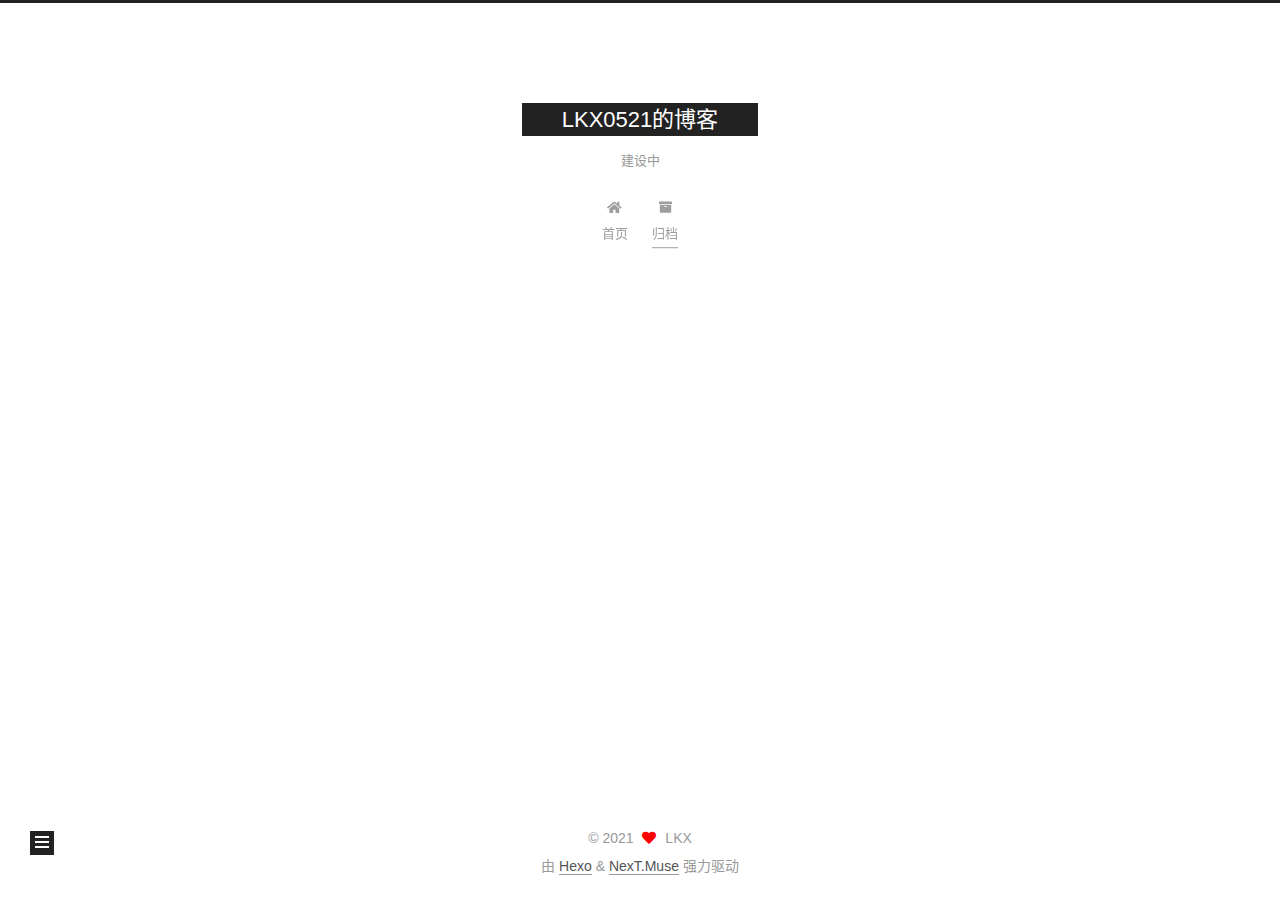
==== archives/index.html @ d3db6afd "必须成功" ====
<!DOCTYPE html>
<html lang="zh-CN">
<head>
  <meta charset="UTF-8">
<meta name="viewport" content="width=device-width, initial-scale=1, maximum-scale=2">
<meta name="theme-color" content="#222">
<meta name="generator" content="Hexo 5.4.0">
  <link rel="apple-touch-icon" sizes="180x180" href="/images/apple-touch-icon-next.png">
  <link rel="icon" type="image/png" sizes="32x32" href="/images/favicon-32x32-next.png">
  <link rel="icon" type="image/png" sizes="16x16" href="/images/favicon-16x16-next.png">
  <link rel="mask-icon" href="/images/logo.svg" color="#222">

<link rel="stylesheet" href="/css/main.css">


<link rel="stylesheet" href="/lib/font-awesome/css/all.min.css">

<script id="hexo-configurations">
    var NexT = window.NexT || {};
    var CONFIG = {"hostname":"lkx0521.github.io","root":"/","scheme":"Muse","version":"7.8.0","exturl":false,"sidebar":{"position":"left","display":"post","padding":18,"offset":12,"onmobile":false},"copycode":{"enable":false,"show_result":false,"style":null},"back2top":{"enable":true,"sidebar":false,"scrollpercent":false},"bookmark":{"enable":false,"color":"#222","save":"auto"},"fancybox":false,"mediumzoom":false,"lazyload":false,"pangu":false,"comments":{"style":"tabs","active":null,"storage":true,"lazyload":false,"nav":null},"algolia":{"hits":{"per_page":10},"labels":{"input_placeholder":"Search for Posts","hits_empty":"We didn't find any results for the search: ${query}","hits_stats":"${hits} results found in ${time} ms"}},"localsearch":{"enable":false,"trigger":"auto","top_n_per_article":1,"unescape":false,"preload":false},"motion":{"enable":true,"async":false,"transition":{"post_block":"fadeIn","post_header":"slideDownIn","post_body":"slideDownIn","coll_header":"slideLeftIn","sidebar":"slideUpIn"}}};
  </script>

  <meta name="description" content="暂无">
<meta property="og:type" content="website">
<meta property="og:title" content="LKX0521的博客">
<meta property="og:url" content="https://lkx0521.github.io/archives/index.html">
<meta property="og:site_name" content="LKX0521的博客">
<meta property="og:description" content="暂无">
<meta property="og:locale" content="zh_CN">
<meta property="article:author" content="LKX">
<meta name="twitter:card" content="summary">

<link rel="canonical" href="https://lkx0521.github.io/archives/">


<script id="page-configurations">
  // https://hexo.io/docs/variables.html
  CONFIG.page = {
    sidebar: "",
    isHome : false,
    isPost : false,
    lang   : 'zh-CN'
  };
</script>

  <title>归档 | LKX0521的博客</title>
  






  <noscript>
  <style>
  .use-motion .brand,
  .use-motion .menu-item,
  .sidebar-inner,
  .use-motion .post-block,
  .use-motion .pagination,
  .use-motion .comments,
  .use-motion .post-header,
  .use-motion .post-body,
  .use-motion .collection-header { opacity: initial; }

  .use-motion .site-title,
  .use-motion .site-subtitle {
    opacity: initial;
    top: initial;
  }

  .use-motion .logo-line-before i { left: initial; }
  .use-motion .logo-line-after i { right: initial; }
  </style>
</noscript>

</head>

<body itemscope itemtype="http://schema.org/WebPage">
  <div class="container use-motion">
    <div class="headband"></div>

    <header class="header" itemscope itemtype="http://schema.org/WPHeader">
      <div class="header-inner"><div class="site-brand-container">
  <div class="site-nav-toggle">
    <div class="toggle" aria-label="切换导航栏">
      <span class="toggle-line toggle-line-first"></span>
      <span class="toggle-line toggle-line-middle"></span>
      <span class="toggle-line toggle-line-last"></span>
    </div>
  </div>

  <div class="site-meta">

    <a href="/" class="brand" rel="start">
      <span class="logo-line-before"><i></i></span>
      <h1 class="site-title">LKX0521的博客</h1>
      <span class="logo-line-after"><i></i></span>
    </a>
      <p class="site-subtitle" itemprop="description">建设中</p>
  </div>

  <div class="site-nav-right">
    <div class="toggle popup-trigger">
    </div>
  </div>
</div>




<nav class="site-nav">
  <ul id="menu" class="main-menu menu">
        <li class="menu-item menu-item-home">

    <a href="/" rel="section"><i class="fa fa-home fa-fw"></i>首页</a>

  </li>
        <li class="menu-item menu-item-archives">

    <a href="/archives/" rel="section"><i class="fa fa-archive fa-fw"></i>归档</a>

  </li>
  </ul>
</nav>




</div>
    </header>

    
  <div class="back-to-top">
    <i class="fa fa-arrow-up"></i>
    <span>0%</span>
  </div>


    <main class="main">
      <div class="main-inner">
        <div class="content-wrap">
          

          <div class="content archive">
            

  
  
  
  <div class="post-block">
    <div class="posts-collapse">
      <div class="collection-title">
        <span class="collection-header">嗯..! 目前共计 1 篇日志。 继续努力。</span>
      </div>

      
    <div class="collection-year">
      <span class="collection-header">2021</span>
    </div>

  <article itemscope itemtype="http://schema.org/Article">
    <header class="post-header">

      <div class="post-meta">
        <time itemprop="dateCreated"
              datetime="2021-09-12T21:35:00+08:00"
              content="2021-09-12">
          09-12
        </time>
      </div>

      <div class="post-title">
          <a class="post-title-link" href="/2021/09/12/hello-world/" itemprop="url">
            <span itemprop="name">Hello World</span>
          </a>
      </div>

    </header>
  </article>


    </div>
  </div>
  
  
  

  



          </div>
          

<script>
  window.addEventListener('tabs:register', () => {
    let { activeClass } = CONFIG.comments;
    if (CONFIG.comments.storage) {
      activeClass = localStorage.getItem('comments_active') || activeClass;
    }
    if (activeClass) {
      let activeTab = document.querySelector(`a[href="#comment-${activeClass}"]`);
      if (activeTab) {
        activeTab.click();
      }
    }
  });
  if (CONFIG.comments.storage) {
    window.addEventListener('tabs:click', event => {
      if (!event.target.matches('.tabs-comment .tab-content .tab-pane')) return;
      let commentClass = event.target.classList[1];
      localStorage.setItem('comments_active', commentClass);
    });
  }
</script>

        </div>
          
  
  <div class="toggle sidebar-toggle">
    <span class="toggle-line toggle-line-first"></span>
    <span class="toggle-line toggle-line-middle"></span>
    <span class="toggle-line toggle-line-last"></span>
  </div>

  <aside class="sidebar">
    <div class="sidebar-inner">

      <ul class="sidebar-nav motion-element">
        <li class="sidebar-nav-toc">
          文章目录
        </li>
        <li class="sidebar-nav-overview">
          站点概览
        </li>
      </ul>

      <!--noindex-->
      <div class="post-toc-wrap sidebar-panel">
      </div>
      <!--/noindex-->

      <div class="site-overview-wrap sidebar-panel">
        <div class="site-author motion-element" itemprop="author" itemscope itemtype="http://schema.org/Person">
  <p class="site-author-name" itemprop="name">LKX</p>
  <div class="site-description" itemprop="description">暂无</div>
</div>
<div class="site-state-wrap motion-element">
  <nav class="site-state">
      <div class="site-state-item site-state-posts">
          <a href="/archives/">
        
          <span class="site-state-item-count">1</span>
          <span class="site-state-item-name">日志</span>
        </a>
      </div>
  </nav>
</div>



      </div>

    </div>
  </aside>
  <div id="sidebar-dimmer"></div>


      </div>
    </main>

    <footer class="footer">
      <div class="footer-inner">
        

        

<div class="copyright">
  
  &copy; 
  <span itemprop="copyrightYear">2021</span>
  <span class="with-love">
    <i class="fa fa-heart"></i>
  </span>
  <span class="author" itemprop="copyrightHolder">LKX</span>
</div>
  <div class="powered-by">由 <a href="https://hexo.io/" class="theme-link" rel="noopener" target="_blank">Hexo</a> & <a href="https://muse.theme-next.org/" class="theme-link" rel="noopener" target="_blank">NexT.Muse</a> 强力驱动
  </div>

        








      </div>
    </footer>
  </div>

  
  <script src="/lib/anime.min.js"></script>
  <script src="/lib/velocity/velocity.min.js"></script>
  <script src="/lib/velocity/velocity.ui.min.js"></script>

<script src="/js/utils.js"></script>

<script src="/js/motion.js"></script>


<script src="/js/schemes/muse.js"></script>


<script src="/js/next-boot.js"></script>




  















  

  

</body>
</html>
---- css/main.css ----
:root {
  --body-bg-color: #fff;
  --content-bg-color: #fff;
  --card-bg-color: #f5f5f5;
  --text-color: #555;
  --blockquote-color: #666;
  --link-color: #555;
  --link-hover-color: #222;
  --brand-color: #fff;
  --brand-hover-color: #fff;
  --table-row-odd-bg-color: #f9f9f9;
  --table-row-hover-bg-color: #f5f5f5;
  --menu-item-bg-color: #f5f5f5;
  --btn-default-bg: #222;
  --btn-default-color: #fff;
  --btn-default-border-color: #222;
  --btn-default-hover-bg: #fff;
  --btn-default-hover-color: #222;
  --btn-default-hover-border-color: #222;
}
html {
  line-height: 1.15; /* 1 */
  -webkit-text-size-adjust: 100%; /* 2 */
}
body {
  margin: 0;
}
main {
  display: block;
}
h1 {
  font-size: 2em;
  margin: 0.67em 0;
}
hr {
  box-sizing: content-box; /* 1 */
  height: 0; /* 1 */
  overflow: visible; /* 2 */
}
pre {
  font-family: monospace, monospace; /* 1 */
  font-size: 1em; /* 2 */
}
a {
  background: transparent;
}
abbr[title] {
  border-bottom: none; /* 1 */
  text-decoration: underline; /* 2 */
  text-decoration: underline dotted; /* 2 */
}
b,
strong {
  font-weight: bolder;
}
code,
kbd,
samp {
  font-family: monospace, monospace; /* 1 */
  font-size: 1em; /* 2 */
}
small {
  font-size: 80%;
}
sub,
sup {
  font-size: 75%;
  line-height: 0;
  position: relative;
  vertical-align: baseline;
}
sub {
  bottom: -0.25em;
}
sup {
  top: -0.5em;
}
img {
  border-style: none;
}
button,
input,
optgroup,
select,
textarea {
  font-family: inherit; /* 1 */
  font-size: 100%; /* 1 */
  line-height: 1.15; /* 1 */
  margin: 0; /* 2 */
}
button,
input {
/* 1 */
  overflow: visible;
}
button,
select {
/* 1 */
  text-transform: none;
}
button,
[type='button'],
[type='reset'],
[type='submit'] {
  -webkit-appearance: button;
}
button::-moz-focus-inner,
[type='button']::-moz-focus-inner,
[type='reset']::-moz-focus-inner,
[type='submit']::-moz-focus-inner {
  border-style: none;
  padding: 0;
}
button:-moz-focusring,
[type='button']:-moz-focusring,
[type='reset']:-moz-focusring,
[type='submit']:-moz-focusring {
  outline: 1px dotted ButtonText;
}
fieldset {
  padding: 0.35em 0.75em 0.625em;
}
legend {
  box-sizing: border-box; /* 1 */
  color: inherit; /* 2 */
  display: table; /* 1 */
  max-width: 100%; /* 1 */
  padding: 0; /* 3 */
  white-space: normal; /* 1 */
}
progress {
  vertical-align: baseline;
}
textarea {
  overflow: auto;
}
[type='checkbox'],
[type='radio'] {
  box-sizing: border-box; /* 1 */
  padding: 0; /* 2 */
}
[type='number']::-webkit-inner-spin-button,
[type='number']::-webkit-outer-spin-button {
  height: auto;
}
[type='search'] {
  outline-offset: -2px; /* 2 */
  -webkit-appearance: textfield; /* 1 */
}
[type='search']::-webkit-search-decoration {
  -webkit-appearance: none;
}
::-webkit-file-upload-button {
  font: inherit; /* 2 */
  -webkit-appearance: button; /* 1 */
}
details {
  display: block;
}
summary {
  display: list-item;
}
template {
  display: none;
}
[hidden] {
  display: none;
}
::selection {
  background: #262a30;
  color: #eee;
}
html,
body {
  height: 100%;
}
body {
  background: var(--body-bg-color);
  color: var(--text-color);
  font-family: 'Lato', "PingFang SC", "Microsoft YaHei", sans-serif;
  font-size: 1em;
  line-height: 2;
}
@media (max-width: 991px) {
  body {
    padding-left: 0 !important;
    padding-right: 0 !important;
  }
}
h1,
h2,
h3,
h4,
h5,
h6 {
  font-family: 'Lato', "PingFang SC", "Microsoft YaHei", sans-serif;
  font-weight: bold;
  line-height: 1.5;
  margin: 20px 0 15px;
}
h1 {
  font-size: 1.5em;
}
h2 {
  font-size: 1.375em;
}
h3 {
  font-size: 1.25em;
}
h4 {
  font-size: 1.125em;
}
h5 {
  font-size: 1em;
}
h6 {
  font-size: 0.875em;
}
p {
  margin: 0 0 20px 0;
}
a,
span.exturl {
  border-bottom: 1px solid #999;
  color: var(--link-color);
  outline: 0;
  text-decoration: none;
  overflow-wrap: break-word;
  word-wrap: break-word;
  cursor: pointer;
}
a:hover,
span.exturl:hover {
  border-bottom-color: var(--link-hover-color);
  color: var(--link-hover-color);
}
iframe,
img,
video {
  display: block;
  margin-left: auto;
  margin-right: auto;
  max-width: 100%;
}
hr {
  background-image: repeating-linear-gradient(-45deg, #ddd, #ddd 4px, transparent 4px, transparent 8px);
  border: 0;
  height: 3px;
  margin: 40px 0;
}
blockquote {
  border-left: 4px solid #ddd;
  color: var(--blockquote-color);
  margin: 0;
  padding: 0 15px;
}
blockquote cite::before {
  content: '-';
  padding: 0 5px;
}
dt {
  font-weight: bold;
}
dd {
  margin: 0;
  padding: 0;
}
kbd {
  background-color: #f5f5f5;
  background-image: linear-gradient(#eee, #fff, #eee);
  border: 1px solid #ccc;
  border-radius: 0.2em;
  box-shadow: 0.1em 0.1em 0.2em rgba(0,0,0,0.1);
  color: #555;
  font-family: inherit;
  padding: 0.1em 0.3em;
  white-space: nowrap;
}
.table-container {
  overflow: auto;
}
table {
  border-collapse: collapse;
  border-spacing: 0;
  font-size: 0.875em;
  margin: 0 0 20px 0;
  width: 100%;
}
tbody tr:nth-of-type(odd) {
  background: var(--table-row-odd-bg-color);
}
tbody tr:hover {
  background: var(--table-row-hover-bg-color);
}
caption,
th,
td {
  font-weight: normal;
  padding: 8px;
  vertical-align: middle;
}
th,
td {
  border: 1px solid #ddd;
  border-bottom: 3px solid #ddd;
}
th {
  font-weight: 700;
  padding-bottom: 10px;
}
td {
  border-bottom-width: 1px;
}
.btn {
  background: var(--btn-default-bg);
  border: 2px solid var(--btn-default-border-color);
  border-radius: 0;
  color: var(--btn-default-color);
  display: inline-block;
  font-size: 0.875em;
  line-height: 2;
  padding: 0 20px;
  text-decoration: none;
  transition-property: background-color;
  transition-delay: 0s;
  transition-duration: 0.2s;
  transition-timing-function: ease-in-out;
}
.btn:hover {
  background: var(--btn-default-hover-bg);
  border-color: var(--btn-default-hover-border-color);
  color: var(--btn-default-hover-color);
}
.btn + .btn {
  margin: 0 0 8px 8px;
}
.btn .fa-fw {
  text-align: left;
  width: 1.285714285714286em;
}
.toggle {
  line-height: 0;
}
.toggle .toggle-line {
  background: #fff;
  display: inline-block;
  height: 2px;
  left: 0;
  position: relative;
  top: 0;
  transition: all 0.4s;
  vertical-align: top;
  width: 100%;
}
.toggle .toggle-line:not(:first-child) {
  margin-top: 3px;
}
.toggle.toggle-arrow .toggle-line-first {
  left: 50%;
  top: 2px;
  transform: rotate(45deg);
  width: 50%;
}
.toggle.toggle-arrow .toggle-line-middle {
  left: 2px;
  width: 90%;
}
.toggle.toggle-arrow .toggle-line-last {
  left: 50%;
  top: -2px;
  transform: rotate(-45deg);
  width: 50%;
}
.toggle.toggle-close .toggle-line-first {
  transform: rotate(-45deg);
  top: 5px;
}
.toggle.toggle-close .toggle-line-middle {
  opacity: 0;
}
.toggle.toggle-close .toggle-line-last {
  transform: rotate(45deg);
  top: -5px;
}
.highlight,
pre {
  background: #f7f7f7;
  color: #4d4d4c;
  line-height: 1.6;
  margin: 0 auto 20px;
}
pre,
code {
  font-family: consolas, Menlo, monospace, "PingFang SC", "Microsoft YaHei";
}
code {
  background: #eee;
  border-radius: 3px;
  color: #555;
  padding: 2px 4px;
  overflow-wrap: break-word;
  word-wrap: break-word;
}
.highlight *::selection {
  background: #d6d6d6;
}
.highlight pre {
  border: 0;
  margin: 0;
  padding: 10px 0;
}
.highlight table {
  border: 0;
  margin: 0;
  width: auto;
}
.highlight td {
  border: 0;
  padding: 0;
}
.highlight figcaption {
  background: #eff2f3;
  color: #4d4d4c;
  display: flex;
  font-size: 0.875em;
  justify-content: space-between;
  line-height: 1.2;
  padding: 0.5em;
}
.highlight figcaption a {
  color: #4d4d4c;
}
.highlight figcaption a:hover {
  border-bottom-color: #4d4d4c;
}
.highlight .gutter {
  -moz-user-select: none;
  -ms-user-select: none;
  -webkit-user-select: none;
  user-select: none;
}
.highlight .gutter pre {
  background: #eff2f3;
  color: #869194;
  padding-left: 10px;
  padding-right: 10px;
  text-align: right;
}
.highlight .code pre {
  background: #f7f7f7;
  padding-left: 10px;
  width: 100%;
}
.gist table {
  width: auto;
}
.gist table td {
  border: 0;
}
pre {
  overflow: auto;
  padding: 10px;
}
pre code {
  background: none;
  color: #4d4d4c;
  font-size: 0.875em;
  padding: 0;
  text-shadow: none;
}
pre .deletion {
  background: #fdd;
}
pre .addition {
  background: #dfd;
}
pre .meta {
  color: #eab700;
  -moz-user-select: none;
  -ms-user-select: none;
  -webkit-user-select: none;
  user-select: none;
}
pre .comment {
  color: #8e908c;
}
pre .variable,
pre .attribute,
pre .tag,
pre .name,
pre .regexp,
pre .ruby .constant,
pre .xml .tag .title,
pre .xml .pi,
pre .xml .doctype,
pre .html .doctype,
pre .css .id,
pre .css .class,
pre .css .pseudo {
  color: #c82829;
}
pre .number,
pre .preprocessor,
pre .built_in,
pre .builtin-name,
pre .literal,
pre .params,
pre .constant,
pre .command {
  color: #f5871f;
}
pre .ruby .class .title,
pre .css .rules .attribute,
pre .string,
pre .symbol,
pre .value,
pre .inheritance,
pre .header,
pre .ruby .symbol,
pre .xml .cdata,
pre .special,
pre .formula {
  color: #718c00;
}
pre .title,
pre .css .hexcolor {
  color: #3e999f;
}
pre .function,
pre .python .decorator,
pre .python .title,
pre .ruby .function .title,
pre .ruby .title .keyword,
pre .perl .sub,
pre .javascript .title,
pre .coffeescript .title {
  color: #4271ae;
}
pre .keyword,
pre .javascript .function {
  color: #8959a8;
}
.blockquote-center {
  border-left: none;
  margin: 40px 0;
  padding: 0;
  position: relative;
  text-align: center;
}
.blockquote-center .fa {
  display: block;
  opacity: 0.6;
  position: absolute;
  width: 100%;
}
.blockquote-center .fa-quote-left {
  border-top: 1px solid #ccc;
  text-align: left;
  top: -20px;
}
.blockquote-center .fa-quote-right {
  border-bottom: 1px solid #ccc;
  text-align: right;
  bottom: -20px;
}
.blockquote-center p,
.blockquote-center div {
  text-align: center;
}
.post-body .group-picture img {
  margin: 0 auto;
  padding: 0 3px;
}
.group-picture-row {
  margin-bottom: 6px;
  overflow: hidden;
}
.group-picture-column {
  float: left;
  margin-bottom: 10px;
}
.post-body .label {
  color: #555;
  display: inline;
  padding: 0 2px;
}
.post-body .label.default {
  background: #f0f0f0;
}
.post-body .label.primary {
  background: #efe6f7;
}
.post-body .label.info {
  background: #e5f2f8;
}
.post-body .label.success {
  background: #e7f4e9;
}
.post-body .label.warning {
  background: #fcf6e1;
}
.post-body .label.danger {
  background: #fae8eb;
}
.post-body .tabs {
  margin-bottom: 20px;
}
.post-body .tabs,
.tabs-comment {
  display: block;
  padding-top: 10px;
  position: relative;
}
.post-body .tabs ul.nav-tabs,
.tabs-comment ul.nav-tabs {
  display: flex;
  flex-wrap: wrap;
  margin: 0;
  margin-bottom: -1px;
  padding: 0;
}
@media (max-width: 413px) {
  .post-body .tabs ul.nav-tabs,
  .tabs-comment ul.nav-tabs {
    display: block;
    margin-bottom: 5px;
  }
}
.post-body .tabs ul.nav-tabs li.tab,
.tabs-comment ul.nav-tabs li.tab {
  border-bottom: 1px solid #ddd;
  border-left: 1px solid transparent;
  border-right: 1px solid transparent;
  border-top: 3px solid transparent;
  flex-grow: 1;
  list-style-type: none;
  border-radius: 0 0 0 0;
}
@media (max-width: 413px) {
  .post-body .tabs ul.nav-tabs li.tab,
  .tabs-comment ul.nav-tabs li.tab {
    border-bottom: 1px solid transparent;
    border-left: 3px solid transparent;
    border-right: 1px solid transparent;
    border-top: 1px solid transparent;
  }
}
@media (max-width: 413px) {
  .post-body .tabs ul.nav-tabs li.tab,
  .tabs-comment ul.nav-tabs li.tab {
    border-radius: 0;
  }
}
.post-body .tabs ul.nav-tabs li.tab a,
.tabs-comment ul.nav-tabs li.tab a {
  border-bottom: initial;
  display: block;
  line-height: 1.8;
  outline: 0;
  padding: 0.25em 0.75em;
  text-align: center;
  transition-delay: 0s;
  transition-duration: 0.2s;
  transition-timing-function: ease-out;
}
.post-body .tabs ul.nav-tabs li.tab a i,
.tabs-comment ul.nav-tabs li.tab a i {
  width: 1.285714285714286em;
}
.post-body .tabs ul.nav-tabs li.tab.active,
.tabs-comment ul.nav-tabs li.tab.active {
  border-bottom: 1px solid transparent;
  border-left: 1px solid #ddd;
  border-right: 1px solid #ddd;
  border-top: 3px solid #fc6423;
}
@media (max-width: 413px) {
  .post-body .tabs ul.nav-tabs li.tab.active,
  .tabs-comment ul.nav-tabs li.tab.active {
    border-bottom: 1px solid #ddd;
    border-left: 3px solid #fc6423;
    border-right: 1px solid #ddd;
    border-top: 1px solid #ddd;
  }
}
.post-body .tabs ul.nav-tabs li.tab.active a,
.tabs-comment ul.nav-tabs li.tab.active a {
  color: var(--link-color);
  cursor: default;
}
.post-body .tabs .tab-content .tab-pane,
.tabs-comment .tab-content .tab-pane {
  border: 1px solid #ddd;
  border-top: 0;
  padding: 20px 20px 0 20px;
  border-radius: 0;
}
.post-body .tabs .tab-content .tab-pane:not(.active),
.tabs-comment .tab-content .tab-pane:not(.active) {
  display: none;
}
.post-body .tabs .tab-content .tab-pane.active,
.tabs-comment .tab-content .tab-pane.active {
  display: block;
}
.post-body .tabs .tab-content .tab-pane.active:nth-of-type(1),
.tabs-comment .tab-content .tab-pane.active:nth-of-type(1) {
  border-radius: 0 0 0 0;
}
@media (max-width: 413px) {
  .post-body .tabs .tab-content .tab-pane.active:nth-of-type(1),
  .tabs-comment .tab-content .tab-pane.active:nth-of-type(1) {
    border-radius: 0;
  }
}
.post-body .note {
  border-radius: 3px;
  margin-bottom: 20px;
  padding: 1em;
  position: relative;
  border: 1px solid #eee;
  border-left-width: 5px;
}
.post-body .note h2,
.post-body .note h3,
.post-body .note h4,
.post-body .note h5,
.post-body .note h6 {
  margin-top: 0;
  border-bottom: initial;
  margin-bottom: 0;
  padding-top: 0;
}
.post-body .note p:first-child,
.post-body .note ul:first-child,
.post-body .note ol:first-child,
.post-body .note table:first-child,
.post-body .note pre:first-child,
.post-body .note blockquote:first-child,
.post-body .note img:first-child {
  margin-top: 0;
}
.post-body .note p:last-child,
.post-body .note ul:last-child,
.post-body .note ol:last-child,
.post-body .note table:last-child,
.post-body .note pre:last-child,
.post-body .note blockquote:last-child,
.post-body .note img:last-child {
  margin-bottom: 0;
}
.post-body .note.default {
  border-left-color: #777;
}
.post-body .note.default h2,
.post-body .note.default h3,
.post-body .note.default h4,
.post-body .note.default h5,
.post-body .note.default h6 {
  color: #777;
}
.post-body .note.primary {
  border-left-color: #6f42c1;
}
.post-body .note.primary h2,
.post-body .note.primary h3,
.post-body .note.primary h4,
.post-body .note.primary h5,
.post-body .note.primary h6 {
  color: #6f42c1;
}
.post-body .note.info {
  border-left-color: #428bca;
}
.post-body .note.info h2,
.post-body .note.info h3,
.post-body .note.info h4,
.post-body .note.info h5,
.post-body .note.info h6 {
  color: #428bca;
}
.post-body .note.success {
  border-left-color: #5cb85c;
}
.post-body .note.success h2,
.post-body .note.success h3,
.post-body .note.success h4,
.post-body .note.success h5,
.post-body .note.success h6 {
  color: #5cb85c;
}
.post-body .note.warning {
  border-left-color: #f0ad4e;
}
.post-body .note.warning h2,
.post-body .note.warning h3,
.post-body .note.warning h4,
.post-body .note.warning h5,
.post-body .note.warning h6 {
  color: #f0ad4e;
}
.post-body .note.danger {
  border-left-color: #d9534f;
}
.post-body .note.danger h2,
.post-body .note.danger h3,
.post-body .note.danger h4,
.post-body .note.danger h5,
.post-body .note.danger h6 {
  color: #d9534f;
}
.pagination .prev,
.pagination .next,
.pagination .page-number,
.pagination .space {
  display: inline-block;
  margin: 0 10px;
  padding: 0 11px;
  position: relative;
  top: -1px;
}
@media (max-width: 767px) {
  .pagination .prev,
  .pagination .next,
  .pagination .page-number,
  .pagination .space {
    margin: 0 5px;
  }
}
.pagination {
  border-top: 1px solid #eee;
  margin: 120px 0 0;
  text-align: center;
}
.pagination .prev,
.pagination .next,
.pagination .page-number {
  border-bottom: 0;
  border-top: 1px solid #eee;
  transition-property: border-color;
  transition-delay: 0s;
  transition-duration: 0.2s;
  transition-timing-function: ease-in-out;
}
.pagination .prev:hover,
.pagination .next:hover,
.pagination .page-number:hover {
  border-top-color: #222;
}
.pagination .space {
  margin: 0;
  padding: 0;
}
.pagination .prev {
  margin-left: 0;
}
.pagination .next {
  margin-right: 0;
}
.pagination .page-number.current {
  background: #ccc;
  border-top-color: #ccc;
  color: #fff;
}
@media (max-width: 767px) {
  .pagination {
    border-top: none;
  }
  .pagination .prev,
  .pagination .next,
  .pagination .page-number {
    border-bottom: 1px solid #eee;
    border-top: 0;
    margin-bottom: 10px;
    padding: 0 10px;
  }
  .pagination .prev:hover,
  .pagination .next:hover,
  .pagination .page-number:hover {
    border-bottom-color: #222;
  }
}
.comments {
  margin-top: 60px;
  overflow: hidden;
}
.comment-button-group {
  display: flex;
  flex-wrap: wrap-reverse;
  justify-content: center;
  margin: 1em 0;
}
.comment-button-group .comment-button {
  margin: 0.1em 0.2em;
}
.comment-button-group .comment-button.active {
  background: var(--btn-default-hover-bg);
  border-color: var(--btn-default-hover-border-color);
  color: var(--btn-default-hover-color);
}
.comment-position {
  display: none;
}
.comment-position.active {
  display: block;
}
.tabs-comment {
  background: var(--content-bg-color);
  margin-top: 4em;
  padding-top: 0;
}
.tabs-comment .comments {
  border: 0;
  box-shadow: none;
  margin-top: 0;
  padding-top: 0;
}
.container {
  min-height: 100%;
  position: relative;
}
.main-inner {
  margin: 0 auto;
  width: 700px;
}
@media (min-width: 1200px) {
  .main-inner {
    width: 800px;
  }
}
@media (min-width: 1600px) {
  .main-inner {
    width: 900px;
  }
}
@media (max-width: 767px) {
  .content-wrap {
    padding: 0 20px;
  }
}
.header {
  background: transparent;
}
.header-inner {
  margin: 0 auto;
  width: 700px;
}
@media (min-width: 1200px) {
  .header-inner {
    width: 800px;
  }
}
@media (min-width: 1600px) {
  .header-inner {
    width: 900px;
  }
}
.site-brand-container {
  display: flex;
  flex-shrink: 0;
  padding: 0 10px;
}
.headband {
  background: #222;
  height: 3px;
}
.site-meta {
  flex-grow: 1;
  text-align: center;
}
@media (max-width: 767px) {
  .site-meta {
    text-align: center;
  }
}
.brand {
  border-bottom: none;
  color: var(--brand-color);
  display: inline-block;
  line-height: 1.375em;
  padding: 0 40px;
  position: relative;
}
.brand:hover {
  color: var(--brand-hover-color);
}
.site-title {
  font-family: 'Lato', "PingFang SC", "Microsoft YaHei", sans-serif;
  font-size: 1.375em;
  font-weight: normal;
  margin: 0;
}
.site-subtitle {
  color: #999;
  font-size: 0.8125em;
  margin: 10px 0;
}
.use-motion .brand {
  opacity: 0;
}
.use-motion .site-title,
.use-motion .site-subtitle,
.use-motion .custom-logo-image {
  opacity: 0;
  position: relative;
  top: -10px;
}
.site-nav-toggle,
.site-nav-right {
  display: none;
}
@media (max-width: 767px) {
  .site-nav-toggle,
  .site-nav-right {
    display: flex;
    flex-direction: column;
    justify-content: center;
  }
}
.site-nav-toggle .toggle,
.site-nav-right .toggle {
  color: var(--text-color);
  padding: 10px;
  width: 22px;
}
.site-nav-toggle .toggle .toggle-line,
.site-nav-right .toggle .toggle-line {
  background: var(--text-color);
  border-radius: 1px;
}
.site-nav {
  display: block;
}
@media (max-width: 767px) {
  .site-nav {
    clear: both;
    display: none;
  }
}
.site-nav.site-nav-on {
  display: block;
}
.menu {
  margin-top: 20px;
  padding-left: 0;
  text-align: center;
}
.menu-item {
  display: inline-block;
  list-style: none;
  margin: 0 10px;
}
@media (max-width: 767px) {
  .menu-item {
    display: block;
    margin-top: 10px;
  }
  .menu-item.menu-item-search {
    display: none;
  }
}
.menu-item a,
.menu-item span.exturl {
  border-bottom: 0;
  display: block;
  font-size: 0.8125em;
  transition-property: border-color;
  transition-delay: 0s;
  transition-duration: 0.2s;
  transition-timing-function: ease-in-out;
}
@media (hover: none) {
  .menu-item a:hover,
  .menu-item span.exturl:hover {
    border-bottom-color: transparent !important;
  }
}
.menu-item .fa,
.menu-item .fab,
.menu-item .far,
.menu-item .fas {
  margin-right: 8px;
}
.menu-item .badge {
  display: inline-block;
  font-weight: bold;
  line-height: 1;
  margin-left: 0.35em;
  margin-top: 0.35em;
  text-align: center;
  white-space: nowrap;
}
@media (max-width: 767px) {
  .menu-item .badge {
    float: right;
    margin-left: 0;
  }
}
.menu-item-active a,
.menu .menu-item a:hover,
.menu .menu-item span.exturl:hover {
  background: var(--menu-item-bg-color);
}
.use-motion .menu-item {
  opacity: 0;
}
.sidebar {
  background: #222;
  bottom: 0;
  box-shadow: inset 0 2px 6px #000;
  position: fixed;
  top: 0;
}
@media (max-width: 991px) {
  .sidebar {
    display: none;
  }
}
.sidebar-inner {
  color: #999;
  padding: 18px 10px;
  text-align: center;
}
.cc-license {
  margin-top: 10px;
  text-align: center;
}
.cc-license .cc-opacity {
  border-bottom: none;
  opacity: 0.7;
}
.cc-license .cc-opacity:hover {
  opacity: 0.9;
}
.cc-license img {
  display: inline-block;
}
.site-author-image {
  border: 2px solid #333;
  display: block;
  margin: 0 auto;
  max-width: 96px;
  padding: 2px;
}
.site-author-name {
  color: #f5f5f5;
  font-weight: normal;
  margin: 5px 0 0;
  text-align: center;
}
.site-description {
  color: #999;
  font-size: 1em;
  margin-top: 5px;
  text-align: center;
}
.links-of-author {
  margin-top: 15px;
}
.links-of-author a,
.links-of-author span.exturl {
  border-bottom-color: #555;
  display: inline-block;
  font-size: 0.8125em;
  margin-bottom: 10px;
  margin-right: 10px;
  vertical-align: middle;
}
.links-of-author a::before,
.links-of-author span.exturl::before {
  background: #06e2dd;
  border-radius: 50%;
  content: ' ';
  display: inline-block;
  height: 4px;
  margin-right: 3px;
  vertical-align: middle;
  width: 4px;
}
.sidebar-button {
  margin-top: 15px;
}
.sidebar-button a {
  border: 1px solid #fc6423;
  border-radius: 4px;
  color: #fc6423;
  display: inline-block;
  padding: 0 15px;
}
.sidebar-button a .fa,
.sidebar-button a .fab,
.sidebar-button a .far,
.sidebar-button a .fas {
  margin-right: 5px;
}
.sidebar-button a:hover {
  background: #fc6423;
  border: 1px solid #fc6423;
  color: #fff;
}
.sidebar-button a:hover .fa,
.sidebar-button a:hover .fab,
.sidebar-button a:hover .far,
.sidebar-button a:hover .fas {
  color: #fff;
}
.links-of-blogroll {
  font-size: 0.8125em;
  margin-top: 10px;
}
.links-of-blogroll-title {
  font-size: 0.875em;
  font-weight: 600;
  margin-top: 0;
}
.links-of-blogroll-list {
  list-style: none;
  margin: 0;
  padding: 0;
}
#sidebar-dimmer {
  display: none;
}
@media (max-width: 767px) {
  #sidebar-dimmer {
    background: #000;
    display: block;
    height: 100%;
    left: 100%;
    opacity: 0;
    position: fixed;
    top: 0;
    width: 100%;
    z-index: 1100;
  }
  .sidebar-active + #sidebar-dimmer {
    opacity: 0.7;
    transform: translateX(-100%);
    transition: opacity 0.5s;
  }
}
.sidebar-nav {
  margin: 0;
  padding-bottom: 20px;
  padding-left: 0;
}
.sidebar-nav li {
  border-bottom: 1px solid transparent;
  color: #666;
  cursor: pointer;
  display: inline-block;
  font-size: 0.875em;
}
.sidebar-nav li.sidebar-nav-overview {
  margin-left: 10px;
}
.sidebar-nav li:hover {
  color: #f5f5f5;
}
.sidebar-nav .sidebar-nav-active {
  border-bottom-color: #87daff;
  color: #87daff;
}
.sidebar-nav .sidebar-nav-active:hover {
  color: #87daff;
}
.sidebar-panel {
  display: none;
  overflow-x: hidden;
  overflow-y: auto;
}
.sidebar-panel-active {
  display: block;
}
.sidebar-toggle {
  background: #222;
  bottom: 45px;
  cursor: pointer;
  height: 14px;
  left: 30px;
  padding: 5px;
  position: fixed;
  width: 14px;
  z-index: 1300;
}
@media (max-width: 991px) {
  .sidebar-toggle {
    left: 20px;
    opacity: 0.8;
    display: none;
  }
}
.sidebar-toggle:hover .toggle-line {
  background: #87daff;
}
.post-toc {
  font-size: 0.875em;
}
.post-toc ol {
  list-style: none;
  margin: 0;
  padding: 0 2px 5px 10px;
  text-align: left;
}
.post-toc ol > ol {
  padding-left: 0;
}
.post-toc ol a {
  transition-property: all;
  transition-delay: 0s;
  transition-duration: 0.2s;
  transition-timing-function: ease-in-out;
}
.post-toc .nav-item {
  line-height: 1.8;
  overflow: hidden;
  text-overflow: ellipsis;
  white-space: nowrap;
}
.post-toc .nav .nav-child {
  display: none;
}
.post-toc .nav .active > .nav-child {
  display: block;
}
.post-toc .nav .active-current > .nav-child {
  display: block;
}
.post-toc .nav .active-current > .nav-child > .nav-item {
  display: block;
}
.post-toc .nav .active > a {
  border-bottom-color: #87daff;
  color: #87daff;
}
.post-toc .nav .active-current > a {
  color: #87daff;
}
.post-toc .nav .active-current > a:hover {
  color: #87daff;
}
.site-state {
  display: flex;
  justify-content: center;
  line-height: 1.4;
  margin-top: 10px;
  overflow: hidden;
  text-align: center;
  white-space: nowrap;
}
.site-state-item {
  padding: 0 15px;
}
.site-state-item:not(:first-child) {
  border-left: 1px solid #333;
}
.site-state-item a {
  border-bottom: none;
}
.site-state-item-count {
  display: block;
  font-size: 1.25em;
  font-weight: 600;
  text-align: center;
}
.site-state-item-name {
  color: inherit;
  font-size: 0.875em;
}
.footer {
  color: #999;
  font-size: 0.875em;
  padding: 20px 0;
}
.footer.footer-fixed {
  bottom: 0;
  left: 0;
  position: absolute;
  right: 0;
}
.footer-inner {
  box-sizing: border-box;
  margin: 0 auto;
  text-align: center;
  width: 700px;
}
@media (min-width: 1200px) {
  .footer-inner {
    width: 800px;
  }
}
@media (min-width: 1600px) {
  .footer-inner {
    width: 900px;
  }
}
.languages {
  display: inline-block;
  font-size: 1.125em;
  position: relative;
}
.languages .lang-select-label span {
  margin: 0 0.5em;
}
.languages .lang-select {
  height: 100%;
  left: 0;
  opacity: 0;
  position: absolute;
  top: 0;
  width: 100%;
}
.with-love {
  color: #ff0000;
  display: inline-block;
  margin: 0 5px;
}
.powered-by,
.theme-info {
  display: inline-block;
}
@-moz-keyframes iconAnimate {
  0%, 100% {
    transform: scale(1);
  }
  10%, 30% {
    transform: scale(0.9);
  }
  20%, 40%, 60%, 80% {
    transform: scale(1.1);
  }
  50%, 70% {
    transform: scale(1.1);
  }
}
@-webkit-keyframes iconAnimate {
  0%, 100% {
    transform: scale(1);
  }
  10%, 30% {
    transform: scale(0.9);
  }
  20%, 40%, 60%, 80% {
    transform: scale(1.1);
  }
  50%, 70% {
    transform: scale(1.1);
  }
}
@-o-keyframes iconAnimate {
  0%, 100% {
    transform: scale(1);
  }
  10%, 30% {
    transform: scale(0.9);
  }
  20%, 40%, 60%, 80% {
    transform: scale(1.1);
  }
  50%, 70% {
    transform: scale(1.1);
  }
}
@keyframes iconAnimate {
  0%, 100% {
    transform: scale(1);
  }
  10%, 30% {
    transform: scale(0.9);
  }
  20%, 40%, 60%, 80% {
    transform: scale(1.1);
  }
  50%, 70% {
    transform: scale(1.1);
  }
}
.back-to-top {
  font-size: 12px;
  text-align: center;
  transition-delay: 0s;
  transition-duration: 0.2s;
  transition-timing-function: ease-in-out;
}
.back-to-top {
  background: #222;
  bottom: -100px;
  box-sizing: border-box;
  color: #fff;
  cursor: pointer;
  left: 30px;
  opacity: 1;
  padding: 0 6px;
  position: fixed;
  transition-property: bottom;
  z-index: 1300;
  width: 24px;
}
.back-to-top span {
  display: none;
}
.back-to-top:hover {
  color: #87daff;
}
.back-to-top.back-to-top-on {
  bottom: 19px;
}
@media (max-width: 991px) {
  .back-to-top {
    left: 20px;
    opacity: 0.8;
  }
}
.post-body {
  font-family: 'Lato', "PingFang SC", "Microsoft YaHei", sans-serif;
  overflow-wrap: break-word;
  word-wrap: break-word;
}
@media (min-width: 1200px) {
  .post-body {
    font-size: 1.125em;
  }
}
.post-body .exturl .fa {
  font-size: 0.875em;
  margin-left: 4px;
}
.post-body .image-caption,
.post-body .figure .caption {
  color: #999;
  font-size: 0.875em;
  font-weight: bold;
  line-height: 1;
  margin: -20px auto 15px;
  text-align: center;
}
.post-sticky-flag {
  display: inline-block;
  transform: rotate(30deg);
}
.post-button {
  margin-top: 40px;
  text-align: center;
}
.use-motion .post-block,
.use-motion .pagination,
.use-motion .comments {
  opacity: 0;
}
.use-motion .post-header {
  opacity: 0;
}
.use-motion .post-body {
  opacity: 0;
}
.use-motion .collection-header {
  opacity: 0;
}
.posts-collapse {
  margin-left: 35px;
  position: relative;
}
@media (max-width: 767px) {
  .posts-collapse {
    margin-left: 0px;
    margin-right: 0px;
  }
}
.posts-collapse .collection-title {
  font-size: 1.125em;
  position: relative;
}
.posts-collapse .collection-title::before {
  background: #999;
  border: 1px solid #fff;
  border-radius: 50%;
  content: ' ';
  height: 10px;
  left: 0;
  margin-left: -6px;
  margin-top: -4px;
  position: absolute;
  top: 50%;
  width: 10px;
}
.posts-collapse .collection-year {
  font-size: 1.5em;
  font-weight: bold;
  margin: 60px 0;
  position: relative;
}
.posts-collapse .collection-year::before {
  background: #bbb;
  border-radius: 50%;
  content: ' ';
  height: 8px;
  left: 0;
  margin-left: -4px;
  margin-top: -4px;
  position: absolute;
  top: 50%;
  width: 8px;
}
.posts-collapse .collection-header {
  display: block;
  margin: 0 0 0 20px;
}
.posts-collapse .collection-header small {
  color: #bbb;
  margin-left: 5px;
}
.posts-collapse .post-header {
  border-bottom: 1px dashed #ccc;
  margin: 30px 0;
  padding-left: 15px;
  position: relative;
  transition-property: border;
  transition-delay: 0s;
  transition-duration: 0.2s;
  transition-timing-function: ease-in-out;
}
.posts-collapse .post-header::before {
  background: #bbb;
  border: 1px solid #fff;
  border-radius: 50%;
  content: ' ';
  height: 6px;
  left: 0;
  margin-left: -4px;
  position: absolute;
  top: 0.75em;
  transition-property: background;
  width: 6px;
  transition-delay: 0s;
  transition-duration: 0.2s;
  transition-timing-function: ease-in-out;
}
.posts-collapse .post-header:hover {
  border-bottom-color: #666;
}
.posts-collapse .post-header:hover::before {
  background: #222;
}
.posts-collapse .post-meta {
  display: inline;
  font-size: 0.75em;
  margin-right: 10px;
}
.posts-collapse .post-title {
  display: inline;
}
.posts-collapse .post-title a,
.posts-collapse .post-title span.exturl {
  border-bottom: none;
  color: var(--link-color);
}
.posts-collapse .post-title .fa-external-link-alt {
  font-size: 0.875em;
  margin-left: 5px;
}
.posts-collapse::before {
  background: #f5f5f5;
  content: ' ';
  height: 100%;
  left: 0;
  margin-left: -2px;
  position: absolute;
  top: 1.25em;
  width: 4px;
}
.post-eof {
  background: #ccc;
  height: 1px;
  margin: 80px auto 60px;
  text-align: center;
  width: 8%;
}
.post-block:last-of-type .post-eof {
  display: none;
}
.content {
  padding-top: 40px;
}
@media (min-width: 992px) {
  .post-body {
    text-align: justify;
  }
}
@media (max-width: 991px) {
  .post-body {
    text-align: justify;
  }
}
.post-body h1,
.post-body h2,
.post-body h3,
.post-body h4,
.post-body h5,
.post-body h6 {
  padding-top: 10px;
}
.post-body h1 .header-anchor,
.post-body h2 .header-anchor,
.post-body h3 .header-anchor,
.post-body h4 .header-anchor,
.post-body h5 .header-anchor,
.post-body h6 .header-anchor {
  border-bottom-style: none;
  color: #ccc;
  float: right;
  margin-left: 10px;
  visibility: hidden;
}
.post-body h1 .header-anchor:hover,
.post-body h2 .header-anchor:hover,
.post-body h3 .header-anchor:hover,
.post-body h4 .header-anchor:hover,
.post-body h5 .header-anchor:hover,
.post-body h6 .header-anchor:hover {
  color: inherit;
}
.post-body h1:hover .header-anchor,
.post-body h2:hover .header-anchor,
.post-body h3:hover .header-anchor,
.post-body h4:hover .header-anchor,
.post-body h5:hover .header-anchor,
.post-body h6:hover .header-anchor {
  visibility: visible;
}
.post-body iframe,
.post-body img,
.post-body video {
  margin-bottom: 20px;
}
.post-body .video-container {
  height: 0;
  margin-bottom: 20px;
  overflow: hidden;
  padding-top: 75%;
  position: relative;
  width: 100%;
}
.post-body .video-container iframe,
.post-body .video-container object,
.post-body .video-container embed {
  height: 100%;
  left: 0;
  margin: 0;
  position: absolute;
  top: 0;
  width: 100%;
}
.post-gallery {
  align-items: center;
  display: grid;
  grid-gap: 10px;
  grid-template-columns: 1fr 1fr 1fr;
  margin-bottom: 20px;
}
@media (max-width: 767px) {
  .post-gallery {
    grid-template-columns: 1fr 1fr;
  }
}
.post-gallery a {
  border: 0;
}
.post-gallery img {
  margin: 0;
}
.posts-expand .post-header {
  font-size: 1.125em;
}
.posts-expand .post-title {
  font-size: 1.5em;
  font-weight: normal;
  margin: initial;
  text-align: center;
  overflow-wrap: break-word;
  word-wrap: break-word;
}
.posts-expand .post-title-link {
  border-bottom: none;
  color: var(--link-color);
  display: inline-block;
  position: relative;
  vertical-align: top;
}
.posts-expand .post-title-link::before {
  background: var(--link-color);
  bottom: 0;
  content: '';
  height: 2px;
  left: 0;
  position: absolute;
  transform: scaleX(0);
  visibility: hidden;
  width: 100%;
  transition-delay: 0s;
  transition-duration: 0.2s;
  transition-timing-function: ease-in-out;
}
.posts-expand .post-title-link:hover::before {
  transform: scaleX(1);
  visibility: visible;
}
.posts-expand .post-title-link .fa-external-link-alt {
  font-size: 0.875em;
  margin-left: 5px;
}
.posts-expand .post-meta {
  color: #999;
  font-family: 'Lato', "PingFang SC", "Microsoft YaHei", sans-serif;
  font-size: 0.75em;
  margin: 3px 0 60px 0;
  text-align: center;
}
.posts-expand .post-meta .post-description {
  font-size: 0.875em;
  margin-top: 2px;
}
.posts-expand .post-meta time {
  border-bottom: 1px dashed #999;
  cursor: pointer;
}
.post-meta .post-meta-item + .post-meta-item::before {
  content: '|';
  margin: 0 0.5em;
}
.post-meta-divider {
  margin: 0 0.5em;
}
.post-meta-item-icon {
  margin-right: 3px;
}
@media (max-width: 991px) {
  .post-meta-item-icon {
    display: inline-block;
  }
}
@media (max-width: 991px) {
  .post-meta-item-text {
    display: none;
  }
}
.post-nav {
  border-top: 1px solid #eee;
  display: flex;
  justify-content: space-between;
  margin-top: 15px;
  padding: 10px 5px 0;
}
.post-nav-item {
  flex: 1;
}
.post-nav-item a {
  border-bottom: none;
  display: block;
  font-size: 0.875em;
  line-height: 1.6;
  position: relative;
}
.post-nav-item a:active {
  top: 2px;
}
.post-nav-item .fa {
  font-size: 0.75em;
}
.post-nav-item:first-child {
  margin-right: 15px;
}
.post-nav-item:first-child .fa {
  margin-right: 5px;
}
.post-nav-item:last-child {
  margin-left: 15px;
  text-align: right;
}
.post-nav-item:last-child .fa {
  margin-left: 5px;
}
.rtl.post-body p,
.rtl.post-body a,
.rtl.post-body h1,
.rtl.post-body h2,
.rtl.post-body h3,
.rtl.post-body h4,
.rtl.post-body h5,
.rtl.post-body h6,
.rtl.post-body li,
.rtl.post-body ul,
.rtl.post-body ol {
  direction: rtl;
  font-family: UKIJ Ekran;
}
.rtl.post-title {
  font-family: UKIJ Ekran;
}
.post-tags {
  margin-top: 40px;
  text-align: center;
}
.post-tags a {
  display: inline-block;
  font-size: 0.8125em;
}
.post-tags a:not(:last-child) {
  margin-right: 10px;
}
.post-widgets {
  border-top: 1px solid #eee;
  margin-top: 15px;
  text-align: center;
}
.wp_rating {
  height: 20px;
  line-height: 20px;
  margin-top: 10px;
  padding-top: 6px;
  text-align: center;
}
.social-like {
  display: flex;
  font-size: 0.875em;
  justify-content: center;
  text-align: center;
}
.reward-container {
  margin: 20px auto;
  padding: 10px 0;
  text-align: center;
  width: 90%;
}
.reward-container button {
  background: transparent;
  border: 1px solid #fc6423;
  border-radius: 0;
  color: #fc6423;
  cursor: pointer;
  line-height: 2;
  outline: 0;
  padding: 0 15px;
  vertical-align: text-top;
}
.reward-container button:hover {
  background: #fc6423;
  border: 1px solid transparent;
  color: #fa9366;
}
#qr {
  padding-top: 20px;
}
#qr a {
  border: 0;
}
#qr img {
  display: inline-block;
  margin: 0.8em 2em 0 2em;
  max-width: 100%;
  width: 180px;
}
#qr p {
  text-align: center;
}
.category-all-page .category-all-title {
  text-align: center;
}
.category-all-page .category-all {
  margin-top: 20px;
}
.category-all-page .category-list {
  list-style: none;
  margin: 0;
  padding: 0;
}
.category-all-page .category-list-item {
  margin: 5px 10px;
}
.category-all-page .category-list-count {
  color: #bbb;
}
.category-all-page .category-list-count::before {
  content: ' (';
  display: inline;
}
.category-all-page .category-list-count::after {
  content: ') ';
  display: inline;
}
.category-all-page .category-list-child {
  padding-left: 10px;
}
.event-list {
  padding: 0;
}
.event-list hr {
  background: #222;
  margin: 20px 0 45px 0;
}
.event-list hr::after {
  background: #222;
  color: #fff;
  content: 'NOW';
  display: inline-block;
  font-weight: bold;
  padding: 0 5px;
  text-align: right;
}
.event-list .event {
  background: #222;
  margin: 20px 0;
  min-height: 40px;
  padding: 15px 0 15px 10px;
}
.event-list .event .event-summary {
  color: #fff;
  margin: 0;
  padding-bottom: 3px;
}
.event-list .event .event-summary::before {
  animation: dot-flash 1s alternate infinite ease-in-out;
  color: #fff;
  content: '\f111';
  display: inline-block;
  font-size: 10px;
  margin-right: 25px;
  vertical-align: middle;
  font-family: 'Font Awesome 5 Free';
  font-weight: 900;
}
.event-list .event .event-relative-time {
  color: #bbb;
  display: inline-block;
  font-size: 12px;
  font-weight: normal;
  padding-left: 12px;
}
.event-list .event .event-details {
  color: #fff;
  display: block;
  line-height: 18px;
  margin-left: 56px;
  padding-bottom: 6px;
  padding-top: 3px;
  text-indent: -24px;
}
.event-list .event .event-details::before {
  color: #fff;
  display: inline-block;
  margin-right: 9px;
  text-align: center;
  text-indent: 0;
  width: 14px;
  font-family: 'Font Awesome 5 Free';
  font-weight: 900;
}
.event-list .event .event-details.event-location::before {
  content: '\f041';
}
.event-list .event .event-details.event-duration::before {
  content: '\f017';
}
.event-list .event-past {
  background: #f5f5f5;
}
.event-list .event-past .event-summary,
.event-list .event-past .event-details {
  color: #bbb;
  opacity: 0.9;
}
.event-list .event-past .event-summary::before,
.event-list .event-past .event-details::before {
  animation: none;
  color: #bbb;
}
@-moz-keyframes dot-flash {
  from {
    opacity: 1;
    transform: scale(1);
  }
  to {
    opacity: 0;
    transform: scale(0.8);
  }
}
@-webkit-keyframes dot-flash {
  from {
    opacity: 1;
    transform: scale(1);
  }
  to {
    opacity: 0;
    transform: scale(0.8);
  }
}
@-o-keyframes dot-flash {
  from {
    opacity: 1;
    transform: scale(1);
  }
  to {
    opacity: 0;
    transform: scale(0.8);
  }
}
@keyframes dot-flash {
  from {
    opacity: 1;
    transform: scale(1);
  }
  to {
    opacity: 0;
    transform: scale(0.8);
  }
}
ul.breadcrumb {
  font-size: 0.75em;
  list-style: none;
  margin: 1em 0;
  padding: 0 2em;
  text-align: center;
}
ul.breadcrumb li {
  display: inline;
}
ul.breadcrumb li + li::before {
  content: '/\00a0';
  font-weight: normal;
  padding: 0.5em;
}
ul.breadcrumb li + li:last-child {
  font-weight: bold;
}
.tag-cloud {
  text-align: center;
}
.tag-cloud a {
  display: inline-block;
  margin: 10px;
}
.tag-cloud a:hover {
  color: var(--link-hover-color) !important;
}
@media (max-width: 767px) {
  .header-inner,
  .main-inner,
  .footer-inner {
    width: auto;
  }
}
.header-inner {
  padding-top: 100px;
}
@media (max-width: 767px) {
  .header-inner {
    padding-top: 50px;
  }
}
.main-inner {
  padding-bottom: 60px;
}
.content {
  padding-top: 70px;
}
@media (max-width: 767px) {
  .content {
    padding-top: 35px;
  }
}
embed {
  display: block;
  margin: 0 auto 25px auto;
}
.custom-logo .site-meta-headline {
  text-align: center;
}
.custom-logo .site-title {
  color: #222;
  margin: 10px auto 0;
}
.custom-logo .site-title a {
  border: 0;
}
.custom-logo-image {
  background: #fff;
  margin: 0 auto;
  max-width: 150px;
  padding: 5px;
}
.brand {
  background: var(--btn-default-bg);
}
@media (max-width: 767px) {
  .site-nav {
    border-bottom: 1px solid #ddd;
    border-top: 1px solid #ddd;
    left: 0;
    margin: 0;
    padding: 0;
    width: 100%;
  }
}
@media (max-width: 767px) {
  .menu {
    text-align: left;
  }
}
.menu-item-active a,
.menu .menu-item a:hover,
.menu .menu-item span.exturl:hover {
  background: transparent;
  border-bottom: 1px solid var(--link-hover-color) !important;
}
@media (max-width: 767px) {
  .menu-item-active a,
  .menu .menu-item a:hover,
  .menu .menu-item span.exturl:hover {
    border-bottom: 1px dotted #ddd !important;
  }
}
@media (max-width: 767px) {
  .menu .menu-item {
    margin: 0 10px;
  }
}
.menu .menu-item a,
.menu .menu-item span.exturl {
  border-bottom: 1px solid transparent;
}
@media (max-width: 767px) {
  .menu .menu-item a,
  .menu .menu-item span.exturl {
    padding: 5px 10px;
  }
}
@media (min-width: 768px) {
  .menu .menu-item .fa,
  .menu .menu-item .fab,
  .menu .menu-item .far,
  .menu .menu-item .fas {
    display: block;
    line-height: 2;
    margin-right: 0;
    width: 100%;
  }
}
.menu .menu-item .badge {
  background: #eee;
  padding: 1px 4px;
}
.sub-menu {
  margin: 10px 0;
}
.sub-menu .menu-item {
  display: inline-block;
}
.sidebar {
  left: -320px;
}
.sidebar.sidebar-active {
  left: 0;
}
.sidebar {
  width: 320px;
  z-index: 1200;
  transition-delay: 0s;
  transition-duration: 0.2s;
  transition-timing-function: ease-out;
}
.sidebar a,
.sidebar span.exturl {
  border-bottom-color: #555;
  color: #999;
}
.sidebar a:hover,
.sidebar span.exturl:hover {
  border-bottom-color: #eee;
  color: #eee;
}
.links-of-blogroll-item {
  padding: 2px 10px;
}
.links-of-blogroll-item a,
.links-of-blogroll-item span.exturl {
  box-sizing: border-box;
  display: inline-block;
  max-width: 280px;
  overflow: hidden;
  text-overflow: ellipsis;
  white-space: nowrap;
}
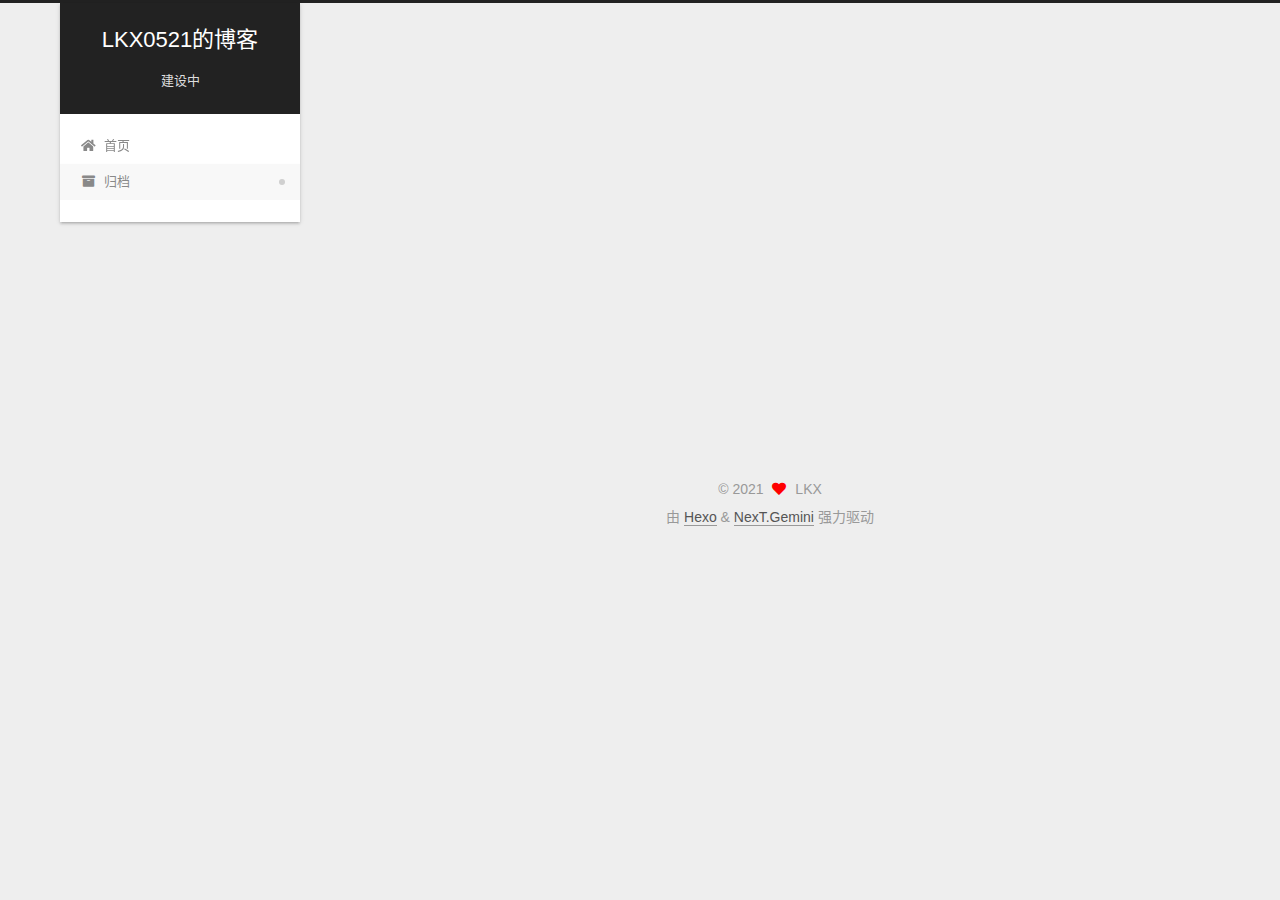
==== commit 6d16655a: "发表文章" ====
--- a/archives/index.html
+++ b/archives/index.html
@@ -17,7 +17,7 @@
 
 <script id="hexo-configurations">
     var NexT = window.NexT || {};
-    var CONFIG = {"hostname":"lkx0521.github.io","root":"/","scheme":"Muse","version":"7.8.0","exturl":false,"sidebar":{"position":"left","display":"post","padding":18,"offset":12,"onmobile":false},"copycode":{"enable":false,"show_result":false,"style":null},"back2top":{"enable":true,"sidebar":false,"scrollpercent":false},"bookmark":{"enable":false,"color":"#222","save":"auto"},"fancybox":false,"mediumzoom":false,"lazyload":false,"pangu":false,"comments":{"style":"tabs","active":null,"storage":true,"lazyload":false,"nav":null},"algolia":{"hits":{"per_page":10},"labels":{"input_placeholder":"Search for Posts","hits_empty":"We didn't find any results for the search: ${query}","hits_stats":"${hits} results found in ${time} ms"}},"localsearch":{"enable":false,"trigger":"auto","top_n_per_article":1,"unescape":false,"preload":false},"motion":{"enable":true,"async":false,"transition":{"post_block":"fadeIn","post_header":"slideDownIn","post_body":"slideDownIn","coll_header":"slideLeftIn","sidebar":"slideUpIn"}}};
+    var CONFIG = {"hostname":"lkx0521.github.io","root":"/","scheme":"Gemini","version":"7.8.0","exturl":false,"sidebar":{"position":"left","display":"post","padding":18,"offset":12,"onmobile":false},"copycode":{"enable":false,"show_result":false,"style":null},"back2top":{"enable":true,"sidebar":false,"scrollpercent":false},"bookmark":{"enable":false,"color":"#222","save":"auto"},"fancybox":false,"mediumzoom":false,"lazyload":false,"pangu":false,"comments":{"style":"tabs","active":null,"storage":true,"lazyload":false,"nav":null},"algolia":{"hits":{"per_page":10},"labels":{"input_placeholder":"Search for Posts","hits_empty":"We didn't find any results for the search: ${query}","hits_stats":"${hits} results found in ${time} ms"}},"localsearch":{"enable":false,"trigger":"auto","top_n_per_article":1,"unescape":false,"preload":false},"motion":{"enable":true,"async":false,"transition":{"post_block":"fadeIn","post_header":"slideDownIn","post_body":"slideDownIn","coll_header":"slideLeftIn","sidebar":"slideUpIn"}}};
   </script>
 
   <meta name="description" content="暂无">
@@ -164,15 +164,15 @@
 
       <div class="post-meta">
         <time itemprop="dateCreated"
-              datetime="2021-09-12T21:35:00+08:00"
+              datetime="2021-09-12T22:39:13+08:00"
               content="2021-09-12">
           09-12
         </time>
       </div>
 
       <div class="post-title">
-          <a class="post-title-link" href="/2021/09/12/hello-world/" itemprop="url">
-            <span itemprop="name">Hello World</span>
+          <a class="post-title-link" href="/2021/09/12/%E5%A6%82%E4%BD%95%E9%80%9A%E8%BF%87GitHub%E5%88%9B%E5%BB%BA%E5%8D%9A%E5%AE%A2/" itemprop="url">
+            <span itemprop="name">如何通过GitHub创建博客</span>
           </a>
       </div>
 
@@ -257,6 +257,17 @@
       </div>
   </nav>
 </div>
+  <div class="links-of-author motion-element">
+      <span class="links-of-author-item">
+        <a href="https://github.com/LKX0521" title="GitHub → https:&#x2F;&#x2F;github.com&#x2F;LKX0521" rel="noopener" target="_blank"><i class="fab fa-github fa-fw"></i>GitHub</a>
+      </span>
+      <span class="links-of-author-item">
+        <a href="mailto:1090593529@qq.com" title="E-Mail → mailto:1090593529@qq.com" rel="noopener" target="_blank"><i class="fa fa-envelope fa-fw"></i>E-Mail</a>
+      </span>
+      <span class="links-of-author-item">
+        <a href="https://plus.google.com/linkaixiang0521" title="Google → https:&#x2F;&#x2F;plus.google.com&#x2F;linkaixiang0521" rel="noopener" target="_blank"><i class="fab fa-google fa-fw"></i>Google</a>
+      </span>
+  </div>
 
 
 
@@ -285,7 +296,7 @@
   </span>
   <span class="author" itemprop="copyrightHolder">LKX</span>
 </div>
-  <div class="powered-by">由 <a href="https://hexo.io/" class="theme-link" rel="noopener" target="_blank">Hexo</a> & <a href="https://muse.theme-next.org/" class="theme-link" rel="noopener" target="_blank">NexT.Muse</a> 强力驱动
+  <div class="powered-by">由 <a href="https://hexo.io/" class="theme-link" rel="noopener" target="_blank">Hexo</a> & <a href="https://theme-next.org/" class="theme-link" rel="noopener" target="_blank">NexT.Gemini</a> 强力驱动
   </div>
 
         
@@ -311,7 +322,7 @@
 <script src="/js/motion.js"></script>
 
 
-<script src="/js/schemes/muse.js"></script>
+<script src="/js/schemes/pisces.js"></script>
 
 
 <script src="/js/next-boot.js"></script>
--- a/css/main.css
+++ b/css/main.css
@@ -1,5 +1,5 @@
 :root {
-  --body-bg-color: #fff;
+  --body-bg-color: #eee;
   --content-bg-color: #fff;
   --card-bg-color: #f5f5f5;
   --text-color: #555;
@@ -11,11 +11,11 @@
   --table-row-odd-bg-color: #f9f9f9;
   --table-row-hover-bg-color: #f5f5f5;
   --menu-item-bg-color: #f5f5f5;
-  --btn-default-bg: #222;
-  --btn-default-color: #fff;
-  --btn-default-border-color: #222;
-  --btn-default-hover-bg: #fff;
-  --btn-default-hover-color: #222;
+  --btn-default-bg: #fff;
+  --btn-default-color: #555;
+  --btn-default-border-color: #555;
+  --btn-default-hover-bg: #222;
+  --btn-default-hover-color: #fff;
   --btn-default-hover-border-color: #222;
 }
 html {
@@ -314,7 +314,7 @@
 .btn {
   background: var(--btn-default-bg);
   border: 2px solid var(--btn-default-border-color);
-  border-radius: 0;
+  border-radius: 2px;
   color: var(--btn-default-color);
   display: inline-block;
   font-size: 0.875em;
@@ -921,16 +921,16 @@
 }
 .main-inner {
   margin: 0 auto;
-  width: 700px;
+  width: calc(100% - 20px);
 }
 @media (min-width: 1200px) {
   .main-inner {
-    width: 800px;
+    width: 1160px;
   }
 }
 @media (min-width: 1600px) {
   .main-inner {
-    width: 900px;
+    width: 73%;
   }
 }
 @media (max-width: 767px) {
@@ -943,16 +943,16 @@
 }
 .header-inner {
   margin: 0 auto;
-  width: 700px;
+  width: calc(100% - 20px);
 }
 @media (min-width: 1200px) {
   .header-inner {
-    width: 800px;
+    width: 1160px;
   }
 }
 @media (min-width: 1600px) {
   .header-inner {
-    width: 900px;
+    width: 73%;
   }
 }
 .site-brand-container {
@@ -991,7 +991,7 @@
   margin: 0;
 }
 .site-subtitle {
-  color: #999;
+  color: #ddd;
   font-size: 0.8125em;
   margin: 10px 0;
 }
@@ -1136,22 +1136,22 @@
   display: inline-block;
 }
 .site-author-image {
-  border: 2px solid #333;
+  border: 1px solid #eee;
   display: block;
   margin: 0 auto;
-  max-width: 96px;
+  max-width: 120px;
   padding: 2px;
 }
 .site-author-name {
-  color: #f5f5f5;
-  font-weight: normal;
-  margin: 5px 0 0;
+  color: var(--text-color);
+  font-weight: 600;
+  margin: 0;
   text-align: center;
 }
 .site-description {
   color: #999;
-  font-size: 1em;
-  margin-top: 5px;
+  font-size: 0.8125em;
+  margin-top: 0;
   text-align: center;
 }
 .links-of-author {
@@ -1168,7 +1168,7 @@
 }
 .links-of-author a::before,
 .links-of-author span.exturl::before {
-  background: #06e2dd;
+  background: #536706;
   border-radius: 50%;
   content: ' ';
   display: inline-block;
@@ -1246,7 +1246,7 @@
 }
 .sidebar-nav li {
   border-bottom: 1px solid transparent;
-  color: #666;
+  color: var(--text-color);
   cursor: pointer;
   display: inline-block;
   font-size: 0.875em;
@@ -1255,14 +1255,14 @@
   margin-left: 10px;
 }
 .sidebar-nav li:hover {
-  color: #f5f5f5;
+  color: #fc6423;
 }
 .sidebar-nav .sidebar-nav-active {
-  border-bottom-color: #87daff;
-  color: #87daff;
+  border-bottom-color: #fc6423;
+  color: #fc6423;
 }
 .sidebar-nav .sidebar-nav-active:hover {
-  color: #87daff;
+  color: #fc6423;
 }
 .sidebar-panel {
   display: none;
@@ -1291,7 +1291,7 @@
   }
 }
 .sidebar-toggle:hover .toggle-line {
-  background: #87daff;
+  background: #fc6423;
 }
 .post-toc {
   font-size: 0.875em;
@@ -1330,14 +1330,14 @@
   display: block;
 }
 .post-toc .nav .active > a {
-  border-bottom-color: #87daff;
-  color: #87daff;
+  border-bottom-color: #fc6423;
+  color: #fc6423;
 }
 .post-toc .nav .active-current > a {
-  color: #87daff;
+  color: #fc6423;
 }
 .post-toc .nav .active-current > a:hover {
-  color: #87daff;
+  color: #fc6423;
 }
 .site-state {
   display: flex;
@@ -1352,20 +1352,20 @@
   padding: 0 15px;
 }
 .site-state-item:not(:first-child) {
-  border-left: 1px solid #333;
+  border-left: 1px solid #eee;
 }
 .site-state-item a {
   border-bottom: none;
 }
 .site-state-item-count {
   display: block;
-  font-size: 1.25em;
+  font-size: 1em;
   font-weight: 600;
   text-align: center;
 }
 .site-state-item-name {
-  color: inherit;
-  font-size: 0.875em;
+  color: #999;
+  font-size: 0.8125em;
 }
 .footer {
   color: #999;
@@ -1382,16 +1382,16 @@
   box-sizing: border-box;
   margin: 0 auto;
   text-align: center;
-  width: 700px;
+  width: calc(100% - 20px);
 }
 @media (min-width: 1200px) {
   .footer-inner {
-    width: 800px;
+    width: 1160px;
   }
 }
 @media (min-width: 1600px) {
   .footer-inner {
-    width: 900px;
+    width: 73%;
   }
 }
 .languages {
@@ -1414,6 +1414,7 @@
   color: #ff0000;
   display: inline-block;
   margin: 0 5px;
+  animation: iconAnimate 1.33s ease-in-out infinite;
 }
 .powered-by,
 .theme-info {
@@ -1489,7 +1490,7 @@
   color: #fff;
   cursor: pointer;
   left: 30px;
-  opacity: 1;
+  opacity: 0.6;
   padding: 0 6px;
   position: fixed;
   transition-property: bottom;
@@ -1500,10 +1501,10 @@
   display: none;
 }
 .back-to-top:hover {
-  color: #87daff;
+  color: #fc6423;
 }
 .back-to-top.back-to-top-on {
-  bottom: 19px;
+  bottom: 30px;
 }
 @media (max-width: 991px) {
   .back-to-top {
@@ -2141,151 +2142,425 @@
 .tag-cloud a:hover {
   color: var(--link-hover-color) !important;
 }
-@media (max-width: 767px) {
-  .header-inner,
-  .main-inner,
+.header {
+  margin: 0 auto;
+  position: relative;
+  width: calc(100% - 20px);
+}
+@media (min-width: 1200px) {
+  .header {
+    width: 1160px;
+  }
+}
+@media (min-width: 1600px) {
+  .header {
+    width: 73%;
+  }
+}
+@media (max-width: 991px) {
+  .header {
+    width: auto;
+  }
+}
+.header-inner {
+  background: var(--content-bg-color);
+  border-radius: initial;
+  box-shadow: 0 2px 2px 0 rgba(0,0,0,0.12), 0 3px 1px -2px rgba(0,0,0,0.06), 0 1px 5px 0 rgba(0,0,0,0.12);
+  overflow: hidden;
+  padding: 0;
+  position: absolute;
+  top: 0;
+  width: 240px;
+}
+@media (min-width: 1200px) {
+  .header-inner {
+    width: 240px;
+  }
+}
+@media (max-width: 991px) {
+  .header-inner {
+    border-radius: initial;
+    position: relative;
+    width: auto;
+  }
+}
+.main-inner {
+  align-items: flex-start;
+  display: flex;
+  justify-content: space-between;
+  flex-direction: row-reverse;
+}
+@media (max-width: 991px) {
+  .main-inner {
+    width: auto;
+  }
+}
+.content-wrap {
+  background: var(--content-bg-color);
+  border-radius: initial;
+  box-shadow: 0 2px 2px 0 rgba(0,0,0,0.12), 0 3px 1px -2px rgba(0,0,0,0.06), 0 1px 5px 0 rgba(0,0,0,0.12);
+  box-sizing: border-box;
+  padding: 40px;
+  width: calc(100% - 252px);
+}
+@media (max-width: 991px) {
+  .content-wrap {
+    border-radius: initial;
+    padding: 20px;
+    width: 100%;
+  }
+}
+.footer-inner {
+  padding-left: 260px;
+}
+.back-to-top {
+  left: auto;
+  right: 30px;
+}
+@media (max-width: 991px) {
+  .back-to-top {
+    right: 20px;
+  }
+}
+@media (max-width: 991px) {
   .footer-inner {
+    padding-left: 0;
+    padding-right: 0;
     width: auto;
   }
 }
-.header-inner {
-  padding-top: 100px;
-}
-@media (max-width: 767px) {
-  .header-inner {
-    padding-top: 50px;
-  }
-}
-.main-inner {
-  padding-bottom: 60px;
-}
-.content {
-  padding-top: 70px;
-}
-@media (max-width: 767px) {
-  .content {
-    padding-top: 35px;
-  }
-}
-embed {
+.site-brand-container {
+  background: #222;
+}
+@media (max-width: 991px) {
+  .site-brand-container {
+    box-shadow: 0 0 16px rgba(0,0,0,0.5);
+  }
+}
+.site-meta {
+  padding: 20px 0;
+}
+.brand {
+  padding: 0;
+}
+.site-subtitle {
+  margin: 10px 10px 0;
+}
+.custom-logo-image {
+  margin-top: 20px;
+}
+@media (max-width: 991px) {
+  .custom-logo-image {
+    display: none;
+  }
+}
+@media (min-width: 768px) and (max-width: 991px) {
+  .site-nav-toggle,
+  .site-nav-right {
+    display: flex;
+    flex-direction: column;
+    justify-content: center;
+  }
+}
+.site-nav-toggle .toggle,
+.site-nav-right .toggle {
+  color: #fff;
+}
+.site-nav-toggle .toggle .toggle-line,
+.site-nav-right .toggle .toggle-line {
+  background: #fff;
+}
+@media (min-width: 768px) and (max-width: 991px) {
+  .site-nav {
+    display: none;
+  }
+}
+.menu .menu-item {
   display: block;
-  margin: 0 auto 25px auto;
-}
-.custom-logo .site-meta-headline {
-  text-align: center;
-}
-.custom-logo .site-title {
-  color: #222;
-  margin: 10px auto 0;
-}
-.custom-logo .site-title a {
-  border: 0;
-}
-.custom-logo-image {
-  background: #fff;
-  margin: 0 auto;
-  max-width: 150px;
-  padding: 5px;
-}
-.brand {
-  background: var(--btn-default-bg);
-}
-@media (max-width: 767px) {
-  .site-nav {
-    border-bottom: 1px solid #ddd;
-    border-top: 1px solid #ddd;
-    left: 0;
-    margin: 0;
-    padding: 0;
-    width: 100%;
-  }
-}
-@media (max-width: 767px) {
-  .menu {
-    text-align: left;
-  }
-}
-.menu-item-active a,
-.menu .menu-item a:hover,
-.menu .menu-item span.exturl:hover {
-  background: transparent;
-  border-bottom: 1px solid var(--link-hover-color) !important;
-}
-@media (max-width: 767px) {
-  .menu-item-active a,
-  .menu .menu-item a:hover,
-  .menu .menu-item span.exturl:hover {
-    border-bottom: 1px dotted #ddd !important;
-  }
-}
-@media (max-width: 767px) {
-  .menu .menu-item {
-    margin: 0 10px;
-  }
+  margin: 0;
 }
 .menu .menu-item a,
 .menu .menu-item span.exturl {
-  border-bottom: 1px solid transparent;
-}
-@media (max-width: 767px) {
-  .menu .menu-item a,
-  .menu .menu-item span.exturl {
-    padding: 5px 10px;
-  }
-}
-@media (min-width: 768px) {
-  .menu .menu-item .fa,
-  .menu .menu-item .fab,
-  .menu .menu-item .far,
-  .menu .menu-item .fas {
-    display: block;
-    line-height: 2;
-    margin-right: 0;
-    width: 100%;
+  padding: 5px 20px;
+  position: relative;
+  text-align: left;
+  transition-property: background-color;
+}
+@media (max-width: 991px) {
+  .menu .menu-item.menu-item-search {
+    display: none;
   }
 }
 .menu .menu-item .badge {
-  background: #eee;
-  padding: 1px 4px;
+  background: #ccc;
+  border-radius: 10px;
+  color: #fff;
+  float: right;
+  padding: 2px 5px;
+  text-shadow: 1px 1px 0 rgba(0,0,0,0.1);
+  vertical-align: middle;
+}
+.main-menu .menu-item-active a::after {
+  background: #bbb;
+  border-radius: 50%;
+  content: ' ';
+  height: 6px;
+  margin-top: -3px;
+  position: absolute;
+  right: 15px;
+  top: 50%;
+  width: 6px;
 }
 .sub-menu {
-  margin: 10px 0;
+  background: var(--content-bg-color);
+  border-bottom: 1px solid #ddd;
+  margin: 0;
+  padding: 6px 0;
 }
 .sub-menu .menu-item {
   display: inline-block;
 }
+.sub-menu .menu-item a,
+.sub-menu .menu-item span.exturl {
+  background: transparent;
+  margin: 5px 10px;
+  padding: initial;
+}
+.sub-menu .menu-item a:hover,
+.sub-menu .menu-item span.exturl:hover {
+  background: transparent;
+  color: #fc6423;
+}
+.sub-menu .menu-item-active a {
+  border-bottom-color: #fc6423;
+  color: #fc6423;
+}
+.sub-menu .menu-item-active a:hover {
+  border-bottom-color: #fc6423;
+}
 .sidebar {
-  left: -320px;
-}
-.sidebar.sidebar-active {
-  left: 0;
-}
-.sidebar {
-  width: 320px;
-  z-index: 1200;
-  transition-delay: 0s;
-  transition-duration: 0.2s;
-  transition-timing-function: ease-out;
-}
-.sidebar a,
-.sidebar span.exturl {
-  border-bottom-color: #555;
-  color: #999;
-}
-.sidebar a:hover,
-.sidebar span.exturl:hover {
-  border-bottom-color: #eee;
-  color: #eee;
-}
-.links-of-blogroll-item {
-  padding: 2px 10px;
-}
-.links-of-blogroll-item a,
-.links-of-blogroll-item span.exturl {
+  background: var(--body-bg-color);
+  box-shadow: none;
+  margin-top: 100%;
+  position: static;
+  width: 240px;
+}
+@media (max-width: 991px) {
+  .sidebar {
+    display: none;
+  }
+}
+.sidebar-toggle {
+  display: none;
+}
+.sidebar-inner {
+  background: var(--content-bg-color);
+  border-radius: initial;
+  box-shadow: 0 2px 2px 0 rgba(0,0,0,0.12), 0 3px 1px -2px rgba(0,0,0,0.06), 0 1px 5px 0 rgba(0,0,0,0.12), 0 -1px 0.5px 0 rgba(0,0,0,0.09);
+  box-sizing: border-box;
+  color: var(--text-color);
+  width: 240px;
+  opacity: 0;
+}
+.sidebar-inner.affix {
+  position: fixed;
+  top: 12px;
+}
+.sidebar-inner.affix-bottom {
+  position: absolute;
+}
+.site-state-item {
+  padding: 0 10px;
+}
+.sidebar-button {
+  border-bottom: 1px dotted #ccc;
+  border-top: 1px dotted #ccc;
+  margin-top: 10px;
+  text-align: center;
+}
+.sidebar-button a {
+  border: 0;
+  color: #fc6423;
+  display: block;
+}
+.sidebar-button a:hover {
+  background: none;
+  border: 0;
+  color: #e34603;
+}
+.sidebar-button a:hover .fa,
+.sidebar-button a:hover .fab,
+.sidebar-button a:hover .far,
+.sidebar-button a:hover .fas {
+  color: #e34603;
+}
+.links-of-author {
+  display: flex;
+  flex-wrap: wrap;
+  margin-top: 10px;
+  justify-content: center;
+}
+.links-of-author-item {
+  margin: 5px 0 0;
+  width: 50%;
+}
+.links-of-author-item a,
+.links-of-author-item span.exturl {
   box-sizing: border-box;
   display: inline-block;
-  max-width: 280px;
+  margin-bottom: 0;
+  margin-right: 0;
+  max-width: 216px;
   overflow: hidden;
+  padding: 0 5px;
   text-overflow: ellipsis;
   white-space: nowrap;
 }
+.links-of-author-item a,
+.links-of-author-item span.exturl {
+  border-bottom: none;
+  display: block;
+  text-decoration: none;
+}
+.links-of-author-item a::before,
+.links-of-author-item span.exturl::before {
+  display: none;
+}
+.links-of-author-item a:hover,
+.links-of-author-item span.exturl:hover {
+  background: var(--body-bg-color);
+  border-radius: 4px;
+}
+.links-of-author-item .fa,
+.links-of-author-item .fab,
+.links-of-author-item .far,
+.links-of-author-item .fas {
+  margin-right: 2px;
+}
+.links-of-blogroll-item {
+  padding: 0;
+}
+.content-wrap {
+  background: initial;
+  box-shadow: initial;
+  padding: initial;
+}
+.post-block {
+  background: var(--content-bg-color);
+  border-radius: initial;
+  box-shadow: 0 2px 2px 0 rgba(0,0,0,0.12), 0 3px 1px -2px rgba(0,0,0,0.06), 0 1px 5px 0 rgba(0,0,0,0.12);
+  padding: 40px;
+}
+.post-block + .post-block {
+  border-radius: initial;
+  box-shadow: 0 2px 2px 0 rgba(0,0,0,0.12), 0 3px 1px -2px rgba(0,0,0,0.06), 0 1px 5px 0 rgba(0,0,0,0.12), 0 -1px 0.5px 0 rgba(0,0,0,0.09);
+  margin-top: 12px;
+}
+.comments {
+  background: var(--content-bg-color);
+  border-radius: initial;
+  box-shadow: 0 2px 2px 0 rgba(0,0,0,0.12), 0 3px 1px -2px rgba(0,0,0,0.06), 0 1px 5px 0 rgba(0,0,0,0.12), 0 -1px 0.5px 0 rgba(0,0,0,0.09);
+  margin-top: 12px;
+  padding: 40px;
+}
+.tabs-comment {
+  margin-top: 1em;
+}
+.content {
+  padding-top: initial;
+}
+.post-eof {
+  display: none;
+}
+.pagination {
+  background: var(--content-bg-color);
+  border-radius: initial;
+  border-top: initial;
+  box-shadow: 0 2px 2px 0 rgba(0,0,0,0.12), 0 3px 1px -2px rgba(0,0,0,0.06), 0 1px 5px 0 rgba(0,0,0,0.12), 0 -1px 0.5px 0 rgba(0,0,0,0.09);
+  margin: 12px 0 0;
+  padding: 10px 0 10px;
+}
+.pagination .prev,
+.pagination .next,
+.pagination .page-number {
+  margin-bottom: initial;
+  top: initial;
+}
+.main {
+  padding-bottom: initial;
+}
+.footer {
+  bottom: auto;
+}
+.sub-menu {
+  border-bottom: initial;
+  box-shadow: 0 2px 2px 0 rgba(0,0,0,0.12), 0 3px 1px -2px rgba(0,0,0,0.06), 0 1px 5px 0 rgba(0,0,0,0.12);
+}
+.sub-menu + .content .post-block {
+  box-shadow: 0 2px 2px 0 rgba(0,0,0,0.12), 0 3px 1px -2px rgba(0,0,0,0.06), 0 1px 5px 0 rgba(0,0,0,0.12), 0 -1px 0.5px 0 rgba(0,0,0,0.09);
+  margin-top: 12px;
+}
+@media (min-width: 768px) and (max-width: 991px) {
+  .sub-menu + .content .post-block {
+    margin-top: 10px;
+  }
+}
+@media (max-width: 767px) {
+  .sub-menu + .content .post-block {
+    margin-top: 8px;
+  }
+}
+.post-body h1,
+.post-body h2 {
+  border-bottom: 1px solid #eee;
+}
+.post-body h3 {
+  border-bottom: 1px dotted #eee;
+}
+@media (min-width: 768px) and (max-width: 991px) {
+  .content-wrap {
+    padding: 10px;
+  }
+  .posts-expand .post-button {
+    margin-top: 20px;
+  }
+  .post-block {
+    border-radius: initial;
+    box-shadow: 0 2px 2px 0 rgba(0,0,0,0.12), 0 3px 1px -2px rgba(0,0,0,0.06), 0 1px 5px 0 rgba(0,0,0,0.12), 0 -1px 0.5px 0 rgba(0,0,0,0.09);
+    padding: 20px;
+  }
+  .post-block + .post-block {
+    margin-top: 10px;
+  }
+  .comments {
+    margin-top: 10px;
+    padding: 10px 20px;
+  }
+  .pagination {
+    margin: 10px 0 0;
+  }
+}
+@media (max-width: 767px) {
+  .content-wrap {
+    padding: 8px;
+  }
+  .posts-expand .post-button {
+    margin: 12px 0;
+  }
+  .post-block {
+    border-radius: initial;
+    box-shadow: 0 2px 2px 0 rgba(0,0,0,0.12), 0 3px 1px -2px rgba(0,0,0,0.06), 0 1px 5px 0 rgba(0,0,0,0.12), 0 -1px 0.5px 0 rgba(0,0,0,0.09);
+    min-height: auto;
+    padding: 12px;
+  }
+  .post-block + .post-block {
+    margin-top: 8px;
+  }
+  .comments {
+    margin-top: 8px;
+    padding: 10px 12px;
+  }
+  .pagination {
+    margin: 8px 0 0;
+  }
+}
